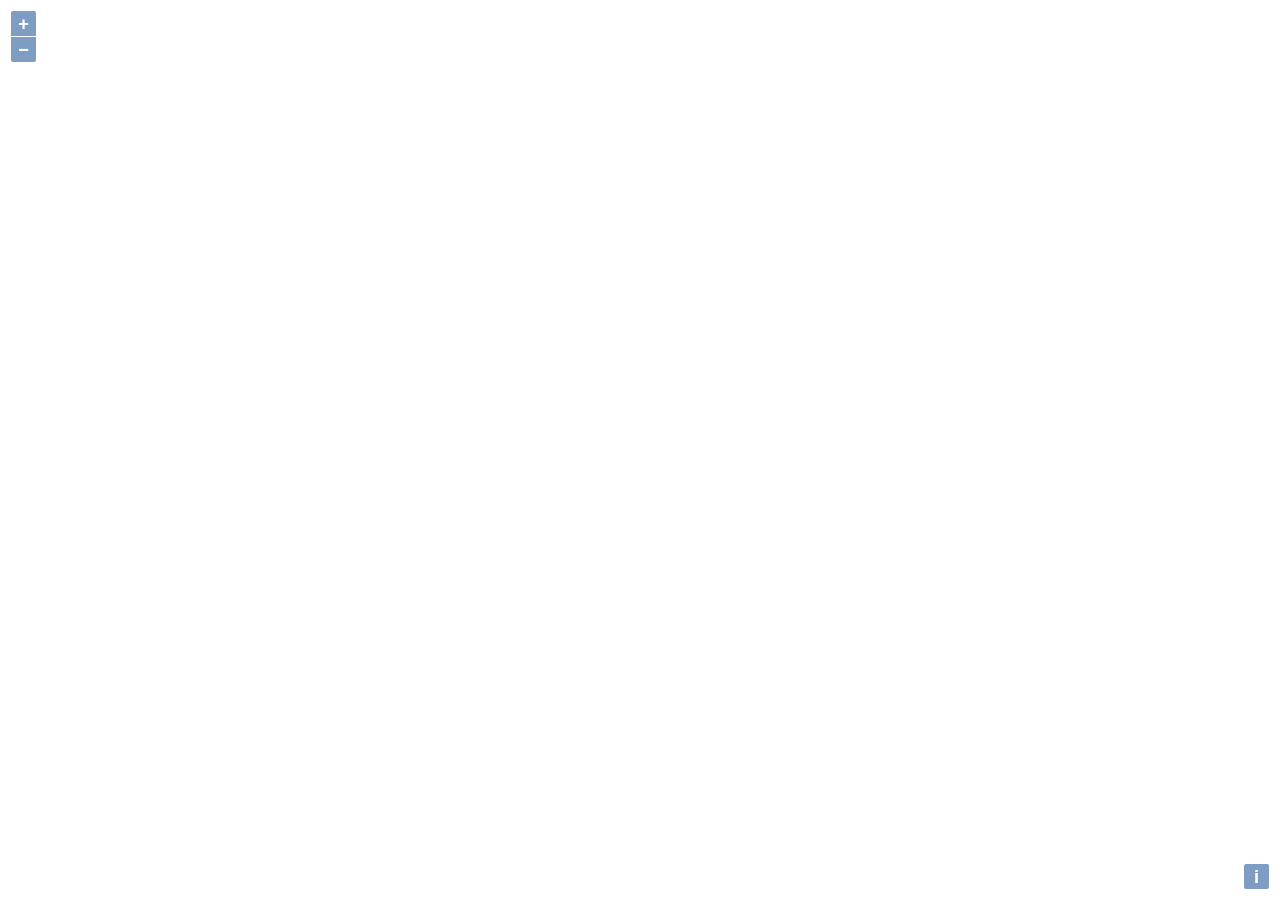
==== Vector/ch03-gml-layer/index.html @ 4a72410e "vector" ====
<!doctype html>
<html>
<head>
    <meta charset="utf-8">
    <title>GML Layer | Chapter 3</title>
    <link rel="stylesheet" href="../../assets/css/ol.css">
    <link rel="stylesheet" href="style.css">
</head>
<body>
    <div id="js-map" class="map"></div>
    <script src="../../assets/js/ol-debug.js"></script>
    <script src="gml-layer.js"></script>
</body>
</html>
---- assets/css/ol.css ----
.ol-control,.ol-scale-line{position:absolute;padding:2px}.ol-box{box-sizing:border-box;border-radius:2px;border:2px solid #00f}.ol-mouse-position{top:8px;right:8px;position:absolute}.ol-scale-line{background:#95b9e6;background:rgba(0,60,136,.3);border-radius:4px;bottom:8px;left:8px}.ol-scale-line-inner{border:1px solid #eee;border-top:none;color:#eee;font-size:10px;text-align:center;margin:1px;will-change:contents,width}.ol-overlay-container{will-change:left,right,top,bottom}.ol-unsupported{display:none}.ol-viewport .ol-unselectable{-webkit-touch-callout:none;-webkit-user-select:none;-khtml-user-select:none;-moz-user-select:none;-ms-user-select:none;user-select:none;-webkit-tap-highlight-color:transparent}.ol-control{background-color:#eee;background-color:rgba(255,255,255,.4);border-radius:4px}.ol-control:hover{background-color:rgba(255,255,255,.6)}.ol-zoom{top:.5em;left:.5em}.ol-rotate{top:.5em;right:.5em;transition:opacity .25s linear,visibility 0s linear}.ol-rotate.ol-hidden{opacity:0;visibility:hidden;transition:opacity .25s linear,visibility 0s linear .25s}.ol-zoom-extent{top:4.643em;left:.5em}.ol-full-screen{right:.5em;top:.5em}@media print{.ol-control{display:none}}.ol-control button{display:block;margin:1px;padding:0;color:#fff;font-size:1.14em;font-weight:700;text-decoration:none;text-align:center;height:1.375em;width:1.375em;line-height:.4em;background-color:#7b98bc;background-color:rgba(0,60,136,.5);border:none;border-radius:2px}.ol-control button::-moz-focus-inner{border:none;padding:0}.ol-zoom-extent button{line-height:1.4em}.ol-compass{display:block;font-weight:400;font-size:1.2em;will-change:transform}.ol-touch .ol-control button{font-size:1.5em}.ol-touch .ol-zoom-extent{top:5.5em}.ol-control button:focus,.ol-control button:hover{text-decoration:none;background-color:#4c6079;background-color:rgba(0,60,136,.7)}.ol-zoom .ol-zoom-in{border-radius:2px 2px 0 0}.ol-zoom .ol-zoom-out{border-radius:0 0 2px 2px}.ol-attribution{text-align:right;bottom:.5em;right:.5em;max-width:calc(100% - 1.3em)}.ol-attribution ul{margin:0;padding:0 .5em;font-size:.7rem;line-height:1.375em;color:#000;text-shadow:0 0 2px #fff}.ol-attribution li{display:inline;list-style:none;line-height:inherit}.ol-attribution li:not(:last-child):after{content:" "}.ol-attribution img{max-height:2em;max-width:inherit;vertical-align:middle}.ol-attribution button,.ol-attribution ul{display:inline-block}.ol-attribution.ol-collapsed ul{display:none}.ol-attribution.ol-logo-only ul{display:block}.ol-attribution:not(.ol-collapsed){background:rgba(255,255,255,.8)}.ol-attribution.ol-uncollapsible{bottom:0;right:0;border-radius:4px 0 0;height:1.1em;line-height:1em}.ol-attribution.ol-logo-only{background:0 0;bottom:.4em;height:1.1em;line-height:1em}.ol-attribution.ol-uncollapsible img{margin-top:-.2em;max-height:1.6em}.ol-attribution.ol-logo-only button,.ol-attribution.ol-uncollapsible button{display:none}.ol-zoomslider{top:4.5em;left:.5em;height:200px}.ol-zoomslider button{position:relative;height:10px}.ol-touch .ol-zoomslider{top:5.5em}.ol-overviewmap{left:.5em;bottom:.5em}.ol-overviewmap.ol-uncollapsible{bottom:0;left:0;border-radius:0 4px 0 0}.ol-overviewmap .ol-overviewmap-map,.ol-overviewmap button{display:inline-block}.ol-overviewmap .ol-overviewmap-map{border:1px solid #7b98bc;height:150px;margin:2px;width:150px}.ol-overviewmap:not(.ol-collapsed) button{bottom:1px;left:2px;position:absolute}.ol-overviewmap.ol-collapsed .ol-overviewmap-map,.ol-overviewmap.ol-uncollapsible button{display:none}.ol-overviewmap:not(.ol-collapsed){background:rgba(255,255,255,.8)}.ol-overviewmap-box{border:2px dotted rgba(0,60,136,.7)}
---- Vector/ch03-gml-layer/style.css ----
.map {
    position: absolute;
    top: 0;
    bottom: 0;
    left: 0;
    right: 0;
    font-family: Arial, sans-serif;
}
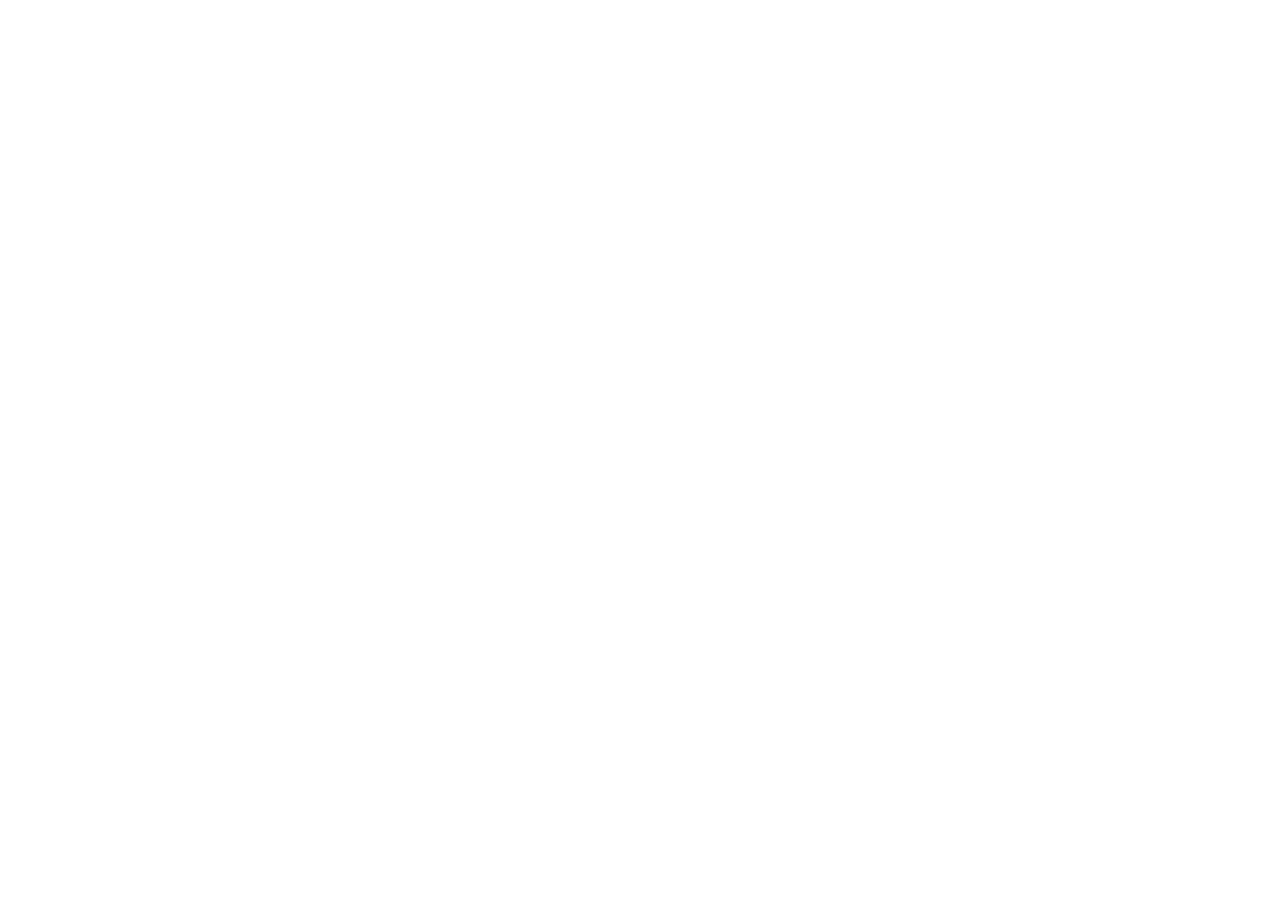
==== commit 58bf5edf: "GML2" ====
--- a/Vector/ch03-gml-layer/index.html
+++ b/Vector/ch03-gml-layer/index.html
@@ -3,12 +3,14 @@
 <head>
     <meta charset="utf-8">
     <title>GML Layer | Chapter 3</title>
-    <link rel="stylesheet" href="../../assets/css/ol.css">
+    <!-- <link rel="stylesheet" href="../../assets/css/ol.css"> -->
+    <link rel="stylesheet" href="https://openlayers.org/en/v4.6.5/css/ol.css" type="text/css">
     <link rel="stylesheet" href="style.css">
 </head>
 <body>
     <div id="js-map" class="map"></div>
-    <script src="../../assets/js/ol-debug.js"></script>
+    <!-- <script src="../../assets/js/ol-debug.js"></script> -->
+    <script src="https://openlayers.org/en/v3.20.1/build/ol.js" type="text/javascript"></script>
     <script src="gml-layer.js"></script>
 </body>
 </html>